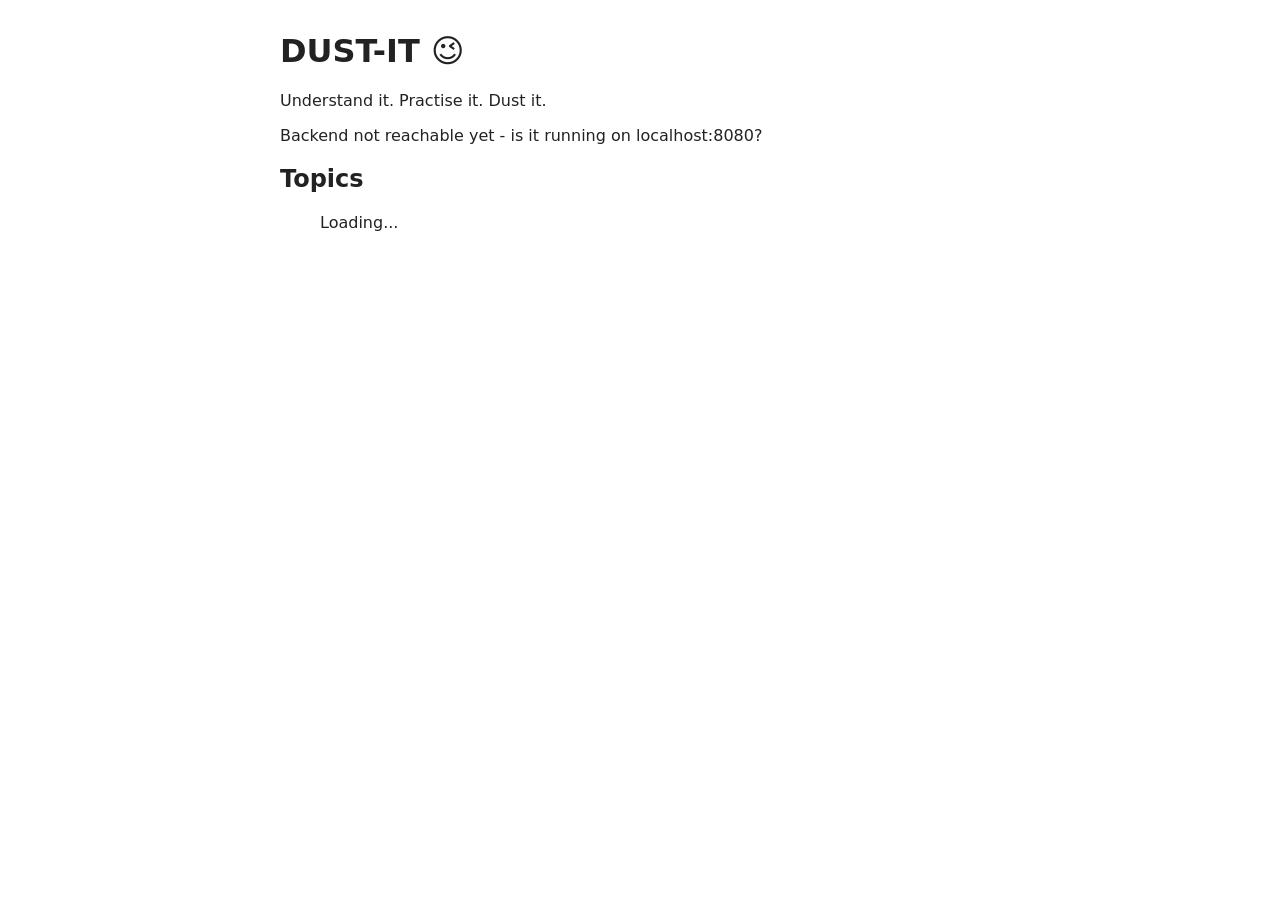
==== frontend/index.html @ a6456e20 "Dust-IT bug fixed on eventpublisher" ====
<!DOCTYPE html>
<html lang="en">
<head>
    <meta charset="UTF-8" />
    <meta name="viewport" content="width=device-width, initial-scale=1.0" />
    <title>DUST-IT 😉</title>
    <link rel="stylesheet" href="css/style.css" />
</head>
<body>
<!--
  Placeholder landing page. This gets built out at build-order step 3
  (JavaScript frontend calling the API). For now it just proves the
  backend is reachable, once js/app.js is filled in to call
  GET /api/health.
-->
<h1>DUST-IT 😉</h1>
<p>Understand it. Practise it. Dust it.</p>
<p id="backend-status">Checking backend...</p>

<h2>Topics</h2>
<ul id="topics-list">Loading...</ul>

<script src="js/api.js"></script>
<script src="js/app.js"></script>
</body>
</html>
---- frontend/css/style.css ----
/* DUST-IT styles - placeholder.
   Filled in properly once real pages (dashboard, topic, assessment) are built. */

body {
    font-family: system-ui, sans-serif;
    max-width: 720px;
    margin: 2rem auto;
    padding: 0 1rem;
    color: #222;
}
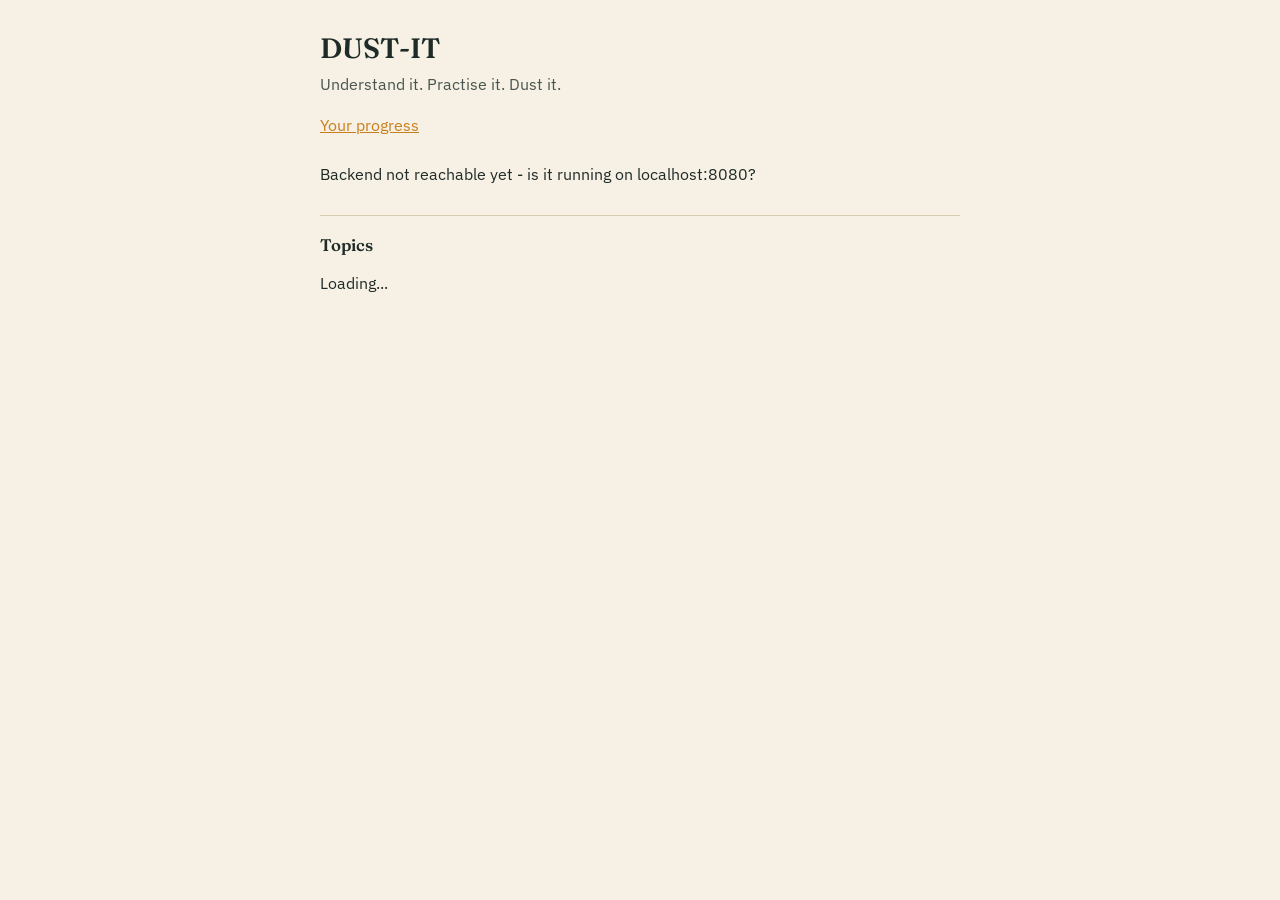
==== commit e802bcaf: "Redesign shared stylesheet and wire up index/topic pages" ====
--- a/frontend/index.html
+++ b/frontend/index.html
@@ -7,18 +7,19 @@
     <link rel="stylesheet" href="css/style.css" />
 </head>
 <body>
-<!--
-  Placeholder landing page. This gets built out at build-order step 3
-  (JavaScript frontend calling the API). For now it just proves the
-  backend is reachable, once js/app.js is filled in to call
-  GET /api/health.
--->
-<h1>DUST-IT 😉</h1>
-<p>Understand it. Practise it. Dust it.</p>
-<p id="backend-status">Checking backend...</p>
+<main class="page">
+    <div class="site-header">
+        <h1>DUST-IT</h1>
+        <p class="tagline">Understand it. Practise it. Dust it.</p>
+        <p><a href="pages/dashboard.html">Your progress</a></p>
+    </div>
+    <p id="backend-status">Checking backend...</p>
 
-<h2>Topics</h2>
-<ul id="topics-list">Loading...</ul>
+    <section class="section">
+        <h2 class="section-label">Topics</h2>
+        <ul id="topics-list">Loading...</ul>
+    </section>
+</main>
 
 <script src="js/api.js"></script>
 <script src="js/app.js"></script>
--- a/frontend/css/style.css
+++ b/frontend/css/style.css
@@ -1,10 +1,375 @@
-/* DUST-IT styles - placeholder.
-   Filled in properly once real pages (dashboard, topic, assessment) are built. */
+/* DUST-IT styles.
+   Design: warm chalk-paper + one deep chalkboard-green band + a single
+   amber accent. Fraunces for headings, IBM Plex Sans for body - see
+   frontend/README-design.md (or the design plan in the commit message)
+   for the reasoning. */
+
+@import url("https://fonts.googleapis.com/css2?family=Fraunces:opsz,wght@9..144,500;9..144,600;9..144,900&family=IBM+Plex+Sans:wght@400;500;600&display=swap");
+
+:root {
+    --paper: #f6f1e4;
+    --ink: #1f2b28;
+    --ink-soft: #4a5450;
+    --board: #1d3a34;
+    --board-ink: #f6f1e4;
+    --amber: #e8a23d;
+    --amber-deep: #c97f1e;
+    --line: #d8cdb0;
+    --line-on-board: rgba(246, 241, 228, 0.25);
+}
+
+* {
+    box-sizing: border-box;
+}
 
 body {
-    font-family: system-ui, sans-serif;
-    max-width: 720px;
-    margin: 2rem auto;
-    padding: 0 1rem;
-    color: #222;
-}
+    font-family: "IBM Plex Sans", system-ui, sans-serif;
+    background: var(--paper);
+    color: var(--ink);
+    margin: 0;
+    line-height: 1.55;
+}
+
+h1, h2, h3 {
+    font-family: "Fraunces", Georgia, serif;
+    font-weight: 600;
+    line-height: 1.15;
+    margin: 0 0 0.5rem;
+}
+
+a {
+    color: var(--amber-deep);
+}
+
+a:hover {
+    color: var(--amber);
+}
+
+.page {
+    max-width: 680px;
+    margin: 0 auto;
+    padding: 0 1.25rem 3rem;
+}
+
+/* --- Chalkboard band: used once, at the top of a page that needs it --- */
+.board {
+    background: var(--board);
+    color: var(--board-ink);
+    padding: 2rem 1.25rem 2.25rem;
+    margin-bottom: 2rem;
+}
+
+.board .page {
+    padding: 0;
+}
+
+.board a {
+    color: var(--board-ink);
+    opacity: 0.75;
+    text-decoration: none;
+    font-size: 0.9rem;
+}
+
+.board a:hover {
+    opacity: 1;
+    color: var(--amber);
+}
+
+.board h1 {
+    color: var(--board-ink);
+    font-size: 2rem;
+    margin-top: 0.75rem;
+}
+
+.tag {
+    display: inline-block;
+    color: var(--amber);
+    font-size: 0.85rem;
+    font-weight: 600;
+    letter-spacing: 0.02em;
+}
+
+/* --- Plain header for pages without a board (home, search) --- */
+.site-header {
+    padding-top: 2rem;
+    margin-bottom: 1.5rem;
+}
+
+.site-header h1 {
+    font-size: 1.75rem;
+}
+
+.tagline {
+    color: var(--ink-soft);
+    margin-top: 0;
+}
+
+/* --- Sections --- */
+.section {
+    border-top: 1px solid var(--line);
+    padding-top: 1.25rem;
+    margin-top: 1.75rem;
+}
+
+.section-label {
+    font-size: 1.05rem;
+    margin-bottom: 0.9rem;
+}
+
+.empty-state {
+    color: var(--ink-soft);
+    font-style: italic;
+}
+
+/* --- Lists (concepts, resources, assessments) share the row pattern --- */
+.list-row {
+    display: flex;
+    gap: 0.85rem;
+    align-items: flex-start;
+    padding: 0.75rem 0;
+    border-bottom: 1px solid var(--line);
+}
+
+.list-row:last-child {
+    border-bottom: none;
+}
+
+.list-row .marker {
+    flex: 0 0 auto;
+    width: 0.5rem;
+    height: 0.5rem;
+    border-radius: 50%;
+    background: var(--amber);
+    margin-top: 0.55rem;
+}
+
+.list-row .content {
+    flex: 1 1 auto;
+    min-width: 0;
+}
+
+.list-row .content h4 {
+    margin: 0 0 0.15rem;
+    font-family: "IBM Plex Sans", sans-serif;
+    font-weight: 600;
+    font-size: 1rem;
+}
+
+.list-row .content p {
+    margin: 0;
+    color: var(--ink-soft);
+    font-size: 0.92rem;
+}
+
+.thumb {
+    flex: 0 0 auto;
+    width: 3rem;
+    height: 3rem;
+    border-radius: 6px;
+    background: var(--board);
+    color: var(--board-ink);
+    display: flex;
+    align-items: center;
+    justify-content: center;
+    font-family: "Fraunces", serif;
+    font-weight: 600;
+    overflow: hidden;
+}
+
+.thumb img {
+    width: 100%;
+    height: 100%;
+    object-fit: cover;
+}
+
+.source {
+    color: var(--ink-soft);
+    font-size: 0.85rem;
+}
+
+/* --- Assessments --- */
+.assessment-row {
+    display: flex;
+    align-items: center;
+    justify-content: space-between;
+    gap: 1rem;
+    padding: 0.85rem 0;
+    border-bottom: 1px solid var(--line);
+}
+
+.assessment-row:last-child {
+    border-bottom: none;
+}
+
+.badge {
+    display: inline-block;
+    font-size: 0.75rem;
+    font-weight: 600;
+    color: var(--board);
+    background: var(--amber);
+    padding: 0.2rem 0.55rem;
+    border-radius: 999px;
+    margin-right: 0.6rem;
+}
+
+/* --- Buttons --- */
+.btn {
+    display: inline-block;
+    font-family: "IBM Plex Sans", sans-serif;
+    font-weight: 600;
+    font-size: 0.9rem;
+    text-decoration: none;
+    padding: 0.5rem 1rem;
+    border-radius: 6px;
+    border: 1px solid transparent;
+    cursor: pointer;
+}
+
+.btn-primary {
+    background: var(--amber);
+    color: var(--board);
+}
+
+.btn-primary:hover {
+    background: var(--amber-deep);
+    color: var(--paper);
+}
+
+/* --- Topic search results --- */
+.topic-result {
+    display: block;
+    padding: 0.9rem 0;
+    border-bottom: 1px solid var(--line);
+    text-decoration: none;
+    color: inherit;
+}
+
+.topic-result:hover h3 {
+    color: var(--amber-deep);
+}
+
+.topic-result h3 {
+    font-family: "Fraunces", serif;
+    font-weight: 600;
+    font-size: 1.15rem;
+    margin: 0 0 0.2rem;
+}
+
+.topic-result p {
+    margin: 0;
+    color: var(--ink-soft);
+}
+
+input[type="text"] {
+    font-family: "IBM Plex Sans", sans-serif;
+    font-size: 1rem;
+    padding: 0.55rem 0.75rem;
+    border: 1px solid var(--line);
+    border-radius: 6px;
+    background: #fffdf8;
+    color: var(--ink);
+    width: 100%;
+    max-width: 360px;
+}
+
+input[type="text"]:focus {
+    outline: 2px solid var(--amber);
+    outline-offset: 1px;
+}
+
+button {
+    font-family: "IBM Plex Sans", sans-serif;
+}
+
+/* Plain list used on the home page */
+#topics-list {
+    list-style: none;
+    padding: 0;
+}
+
+#topics-list li a {
+    display: block;
+    padding: 0.6rem 0;
+    border-bottom: 1px solid var(--line);
+    text-decoration: none;
+    color: var(--ink);
+}
+
+#topics-list li a:hover {
+    color: var(--amber-deep);
+}
+
+/* --- Assessment form --- */
+.question {
+    padding: 1.25rem 0;
+    border-bottom: 1px solid var(--line);
+}
+
+.question h4 {
+    font-family: "IBM Plex Sans", sans-serif;
+    font-weight: 600;
+    font-size: 1.02rem;
+    margin: 0 0 0.75rem;
+}
+
+.options {
+    display: flex;
+    flex-direction: column;
+    gap: 0.5rem;
+}
+
+.option {
+    display: flex;
+    align-items: flex-start;
+    gap: 0.6rem;
+    padding: 0.5rem 0.65rem;
+    border: 1px solid var(--line);
+    border-radius: 6px;
+    cursor: pointer;
+    background: #fffdf8;
+}
+
+.option:has(input:checked) {
+    border-color: var(--amber);
+    background: rgba(232, 162, 61, 0.12);
+}
+
+.option input {
+    margin-top: 0.2rem;
+    accent-color: var(--amber-deep);
+}
+
+#assessment-form > .btn {
+    margin-top: 1.5rem;
+    border: none;
+}
+
+/* --- Assessment result --- */
+.result {
+    padding: 1rem 0 0;
+    text-align: left;
+}
+
+.result .score {
+    font-family: "Fraunces", serif;
+    font-weight: 900;
+    font-size: 3.5rem;
+    color: var(--board);
+    margin: 0;
+}
+
+.result .message {
+    font-size: 1.1rem;
+    margin: 0.25rem 0 1.5rem;
+}
+
+.result-actions {
+    display: flex;
+    gap: 0.75rem;
+}
+
+.result-actions .btn:not(.btn-primary) {
+    border-color: var(--line);
+    color: var(--ink);
+}
+
